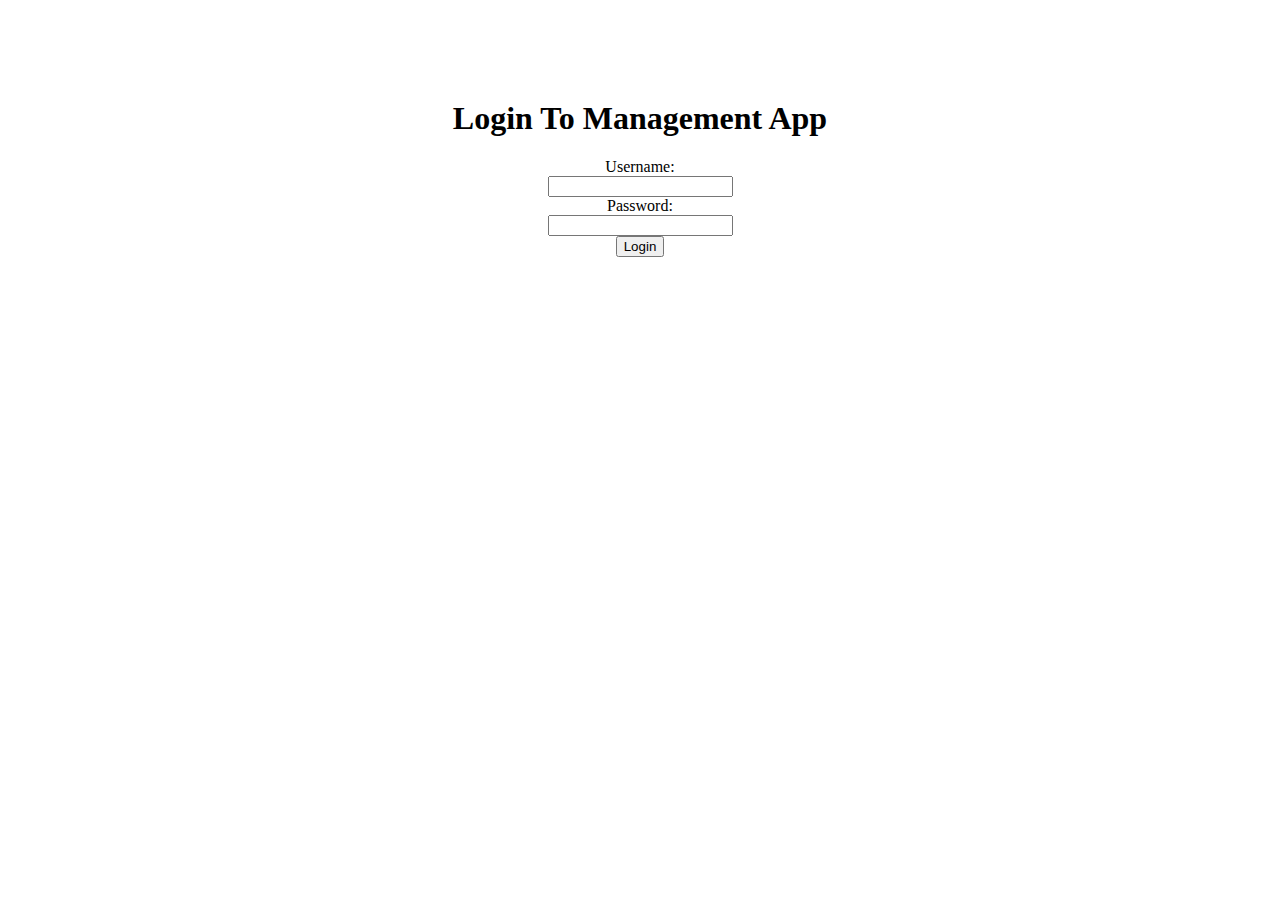
==== frontend/index.html @ 15a1efdd "Finish login and logout functionality" ====
<!DOCTYPE html>
<html lang="en">
<head>
    <meta charset="UTF-8">
    <meta http-equiv="X-UA-Compatible" content="IE=edge">
    <meta name="viewport" content="width=device-width, initial-scale=1.0">
    <title>Document</title>
    <link rel="stylesheet" href="style.css">
</head>
<body>
    <!-- Whenever you visit a website, index.html is the first thing you see
    In our case, this index.html page will serve as a login page that you must pass in order to
    do anything else -->
    <div id="login-info">
        <h1>Login To Management App</h1>
        <label for="username">Username:</label>
        <input id="username" type="text"/>
        <label for="password">Password:</label>
        <input id="password" type="text"/>
        <button id="login-btn">Login</button>
    </div>

    <script src="index.js"></script>
</body>
</html>
---- frontend/style.css ----
label, input {
    display: block;
}

input {
    margin: auto;
}

#login-info {
    text-align: center;
    margin-top: 100px;
}
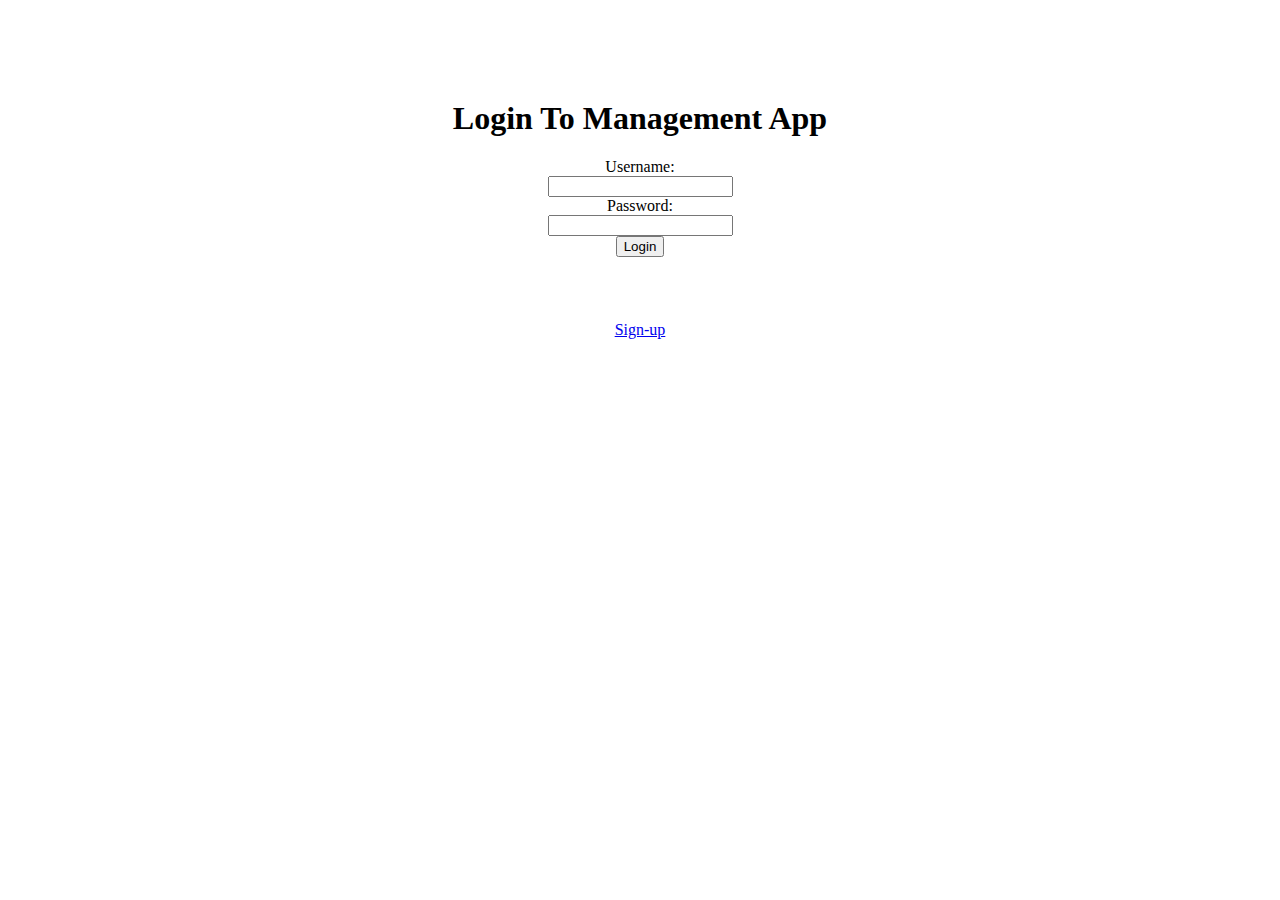
==== commit 6629fbb3: "Add latest features to app, w/ login, logout, get assignments, change grade" ====
--- a/frontend/index.html
+++ b/frontend/index.html
@@ -18,7 +18,10 @@
         <label for="password">Password:</label>
         <input id="password" type="text"/>
         <button id="login-btn">Login</button>
+
+        <a href="sign-up.html">Sign-up</a>
     </div>
+
 
     <script src="index.js"></script>
 </body>
--- a/frontend/style.css
+++ b/frontend/style.css
@@ -9,4 +9,9 @@
 #login-info {
     text-align: center;
     margin-top: 100px;
+}
+
+#login-info a {
+    display: block;
+    margin-top: 4rem;
 }